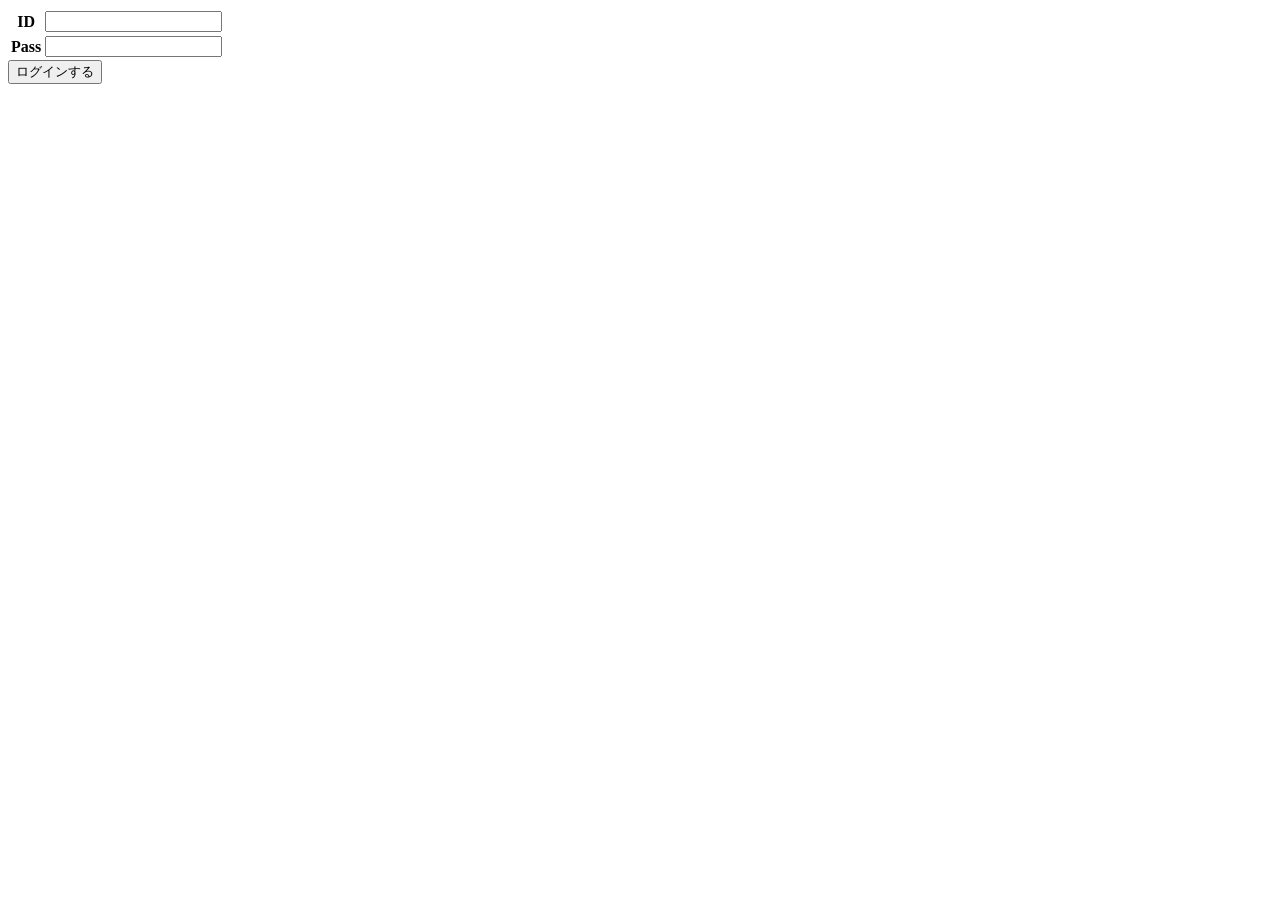
==== src/main/resources/templates/auth/loginForm.html @ f1403bca "一旦すべてのコードをアップロード" ====
<!DOCTYPE html>
<html lang="en" xmlns:th="http://www.w3.org/1999/xhtml">
<head>
    <meta charset="UTF-8">
    <title>loginForm</title>
    <link th:href="@{/css/common.css}" rel="stylesheet" />

</head>
<body class="main-container">
 <div th:if="${failureMessage != null}" th:text="${failureMessage}"></div>
<form th:action="@{/login}" method="post">
    <table>
        <tr>
            <th>ID</th>
            <td><input type="text" name = "username" /></td>
        </tr>
        <tr>
            <th>Pass</th>
            <td><input type = "password" name = 'password'/></td>
        </tr>
    </table>
    <input type="submit" value="ログインする">
</form>
</body>
</html>
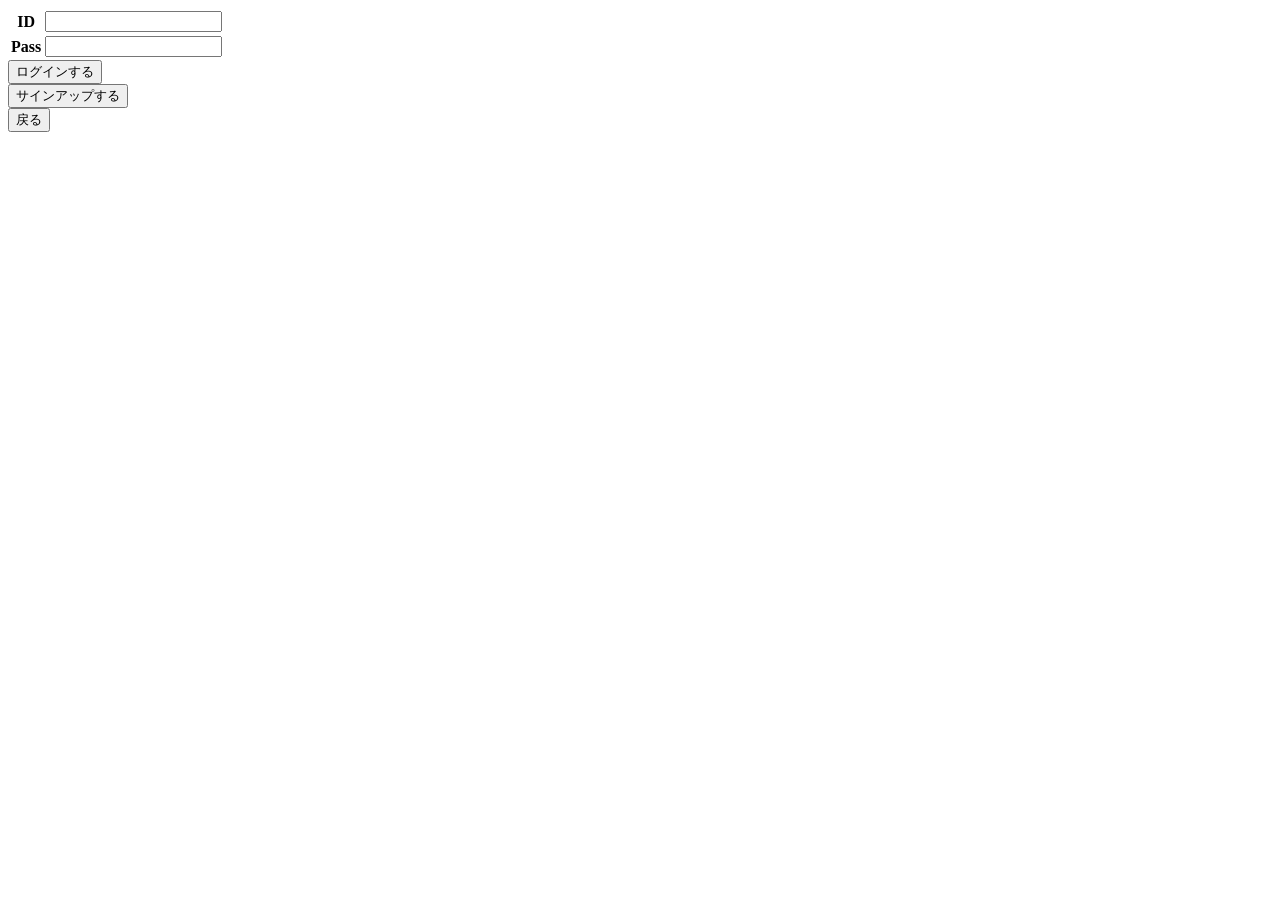
==== commit e4f2d827: "商品登録やカート機能、注文機能を追加しました。" ====
--- a/src/main/resources/templates/auth/loginForm.html
+++ b/src/main/resources/templates/auth/loginForm.html
@@ -21,5 +21,9 @@
     </table>
     <input type="submit" value="ログインする">
 </form>
+ <form th:action="@{/signup}" method="get">
+     <input type="submit" value="サインアップする" />
+ </form>
+ <button onclick="history.back();">戻る</button>
 </body>
 </html>
